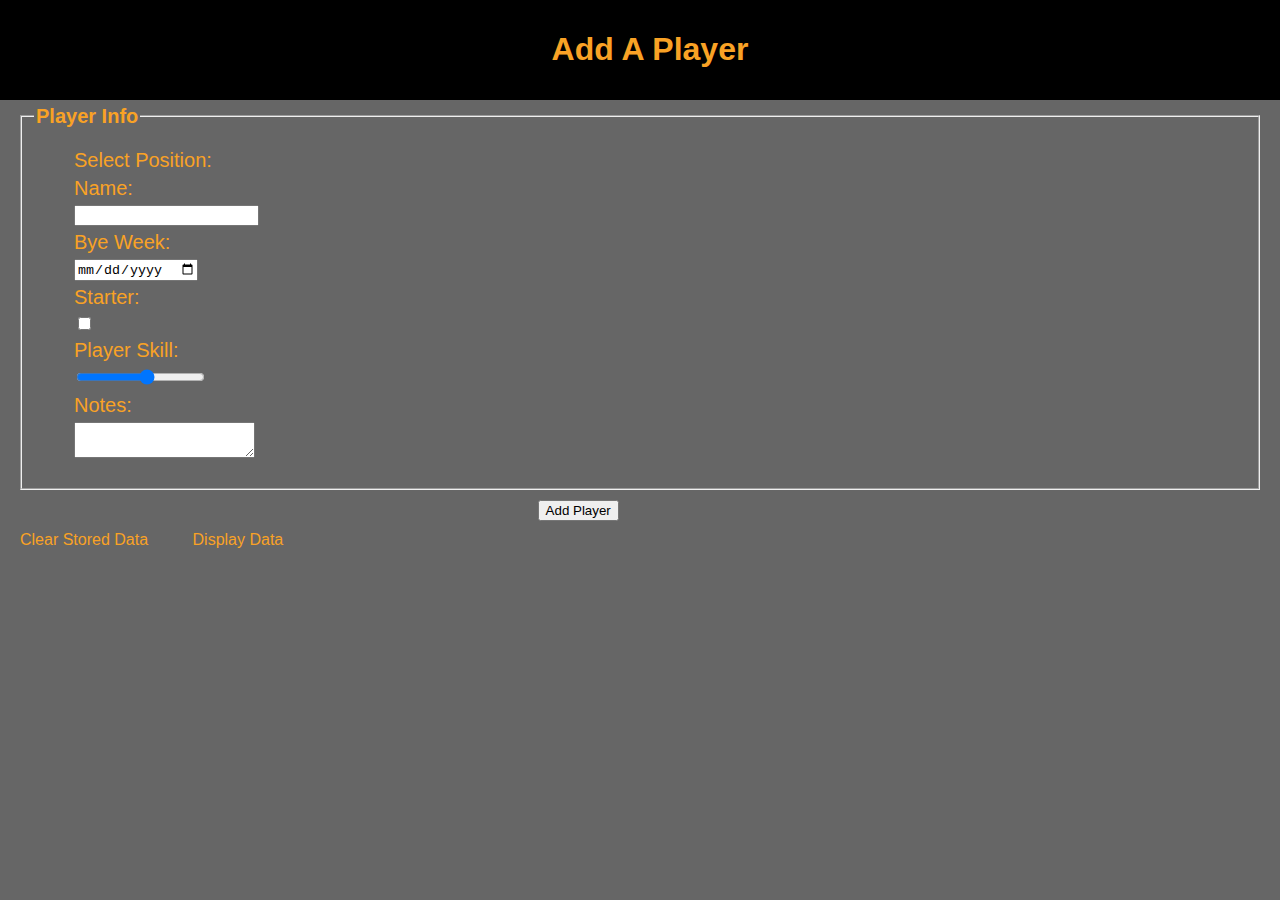
==== addPlayer.html @ 5fb2d4ec "VFW - Project 2" ====
<!--Visual Frameworks
	James E. McPherson III
	Project 1: addPlayer.html
	1203
	03/01/2012-->

<!DOCTYPE html>
<html>
	<head>
		<!--Meta Tags-->
		<meta charset="utf-8" />
		<meta name="description" content="" />
		<meta name="keywords" content=""/>
		<meta name="robots" content="index, follow" />
		<meta name="viewport" content="user-scalable=no, width=device-width" />
		<meta name="viewport" content="target-densitydpi=device-dpi"/>
		<meta name="MobileOptimized" content="320" />
		
		<!-- Document Title -->
		<title> Assignment 1</title>
		
		<link rel="stylesheet" type="text/css" href="main.css" />
		
		<!-- Call our JavaScript File -->
		<script src="main.js" type="text/javascript"></script>
	</head>
	<!--Begin Body-->
	<body id="addPlayer-page">
		<!--Header Section-->
		<header>
			<div>
				<h1 id="pageName">Add A Player</h1>
			</div>
		</header>
		<!--Begin Form, fieldset, and legend-->
		<form action="#" method="post">
			<fieldset> <!--Creates box around containing material-->
				<legend>Player Info</legend>
				<ul>
					<!--Select Position w/ dropdown option box-->
					<li>
						<label for="position">Select Position:</label>
							<!--<select id="position">
								<option value="quarterback">QB</option>
								<option value="runningback">RB</option>
								<option value="widereceiver">WR</option>
								<option value="tightend">TE</option>
								<option value="kicker">K</option>
								<option value="defense">DEF</option>
							</select>-->
					</li>
					<!--Name Field w/ text input-->
					<li>
						<label for="pname">Name:</label>
						<input type="text" id="pname" />
					</li>
					<!--Player Skill w/ range slider-->
					<li>
						<label for="byeweek">Bye Week:</label>
						<input type="date" name="byeweek" />
					</li>
					<!--Starter? w/ checkbox-->
					<li>
						<label for="starter">Starter:</label>
						<input type="checkbox" id="starter" value="Starter" />
					</li>
					<!--Bye Week w/ date box-->
					<li>
						<label for="skill">Player Skill:</label>
						<input type="range" min="1" max="10" id="skill" />
					</li>
					<!--Notes w/ box for additional user text-->
					<li>
						<label for="notes">Notes:</label>
						<textarea id="notes"></textarea>
					</li>
				</ul>
			</fieldset>
			<!--Submit Button-->
			<input type="submit" value="Add Player" id="submit"/>
		</form>
		<footer id="footer">
			<a href="#" id="clear">Clear Stored Data</a>
			<a href="#" id="display">Display Data</a>
		</footer>
	</body>
</html>
---- main.css ----
/*
	 James E. McPherson III
	 Visual Frameworks - Project 2
	 1203
	 03/06/2012
 */

body {
	background-color: black;
	font-family: Arial, Helvetica, sans-serif;
	color: white;
	margin: 0px;
	overflow:hidden;
}

#logo {
	width: 70%;
	margin: 10px 15%;
}

section {
	background: #666;
	margin: 0px;
	padding: 5px;
	width: 100%;
}

p {
	font-size: 20px;
	font-weight: bold;
	text-align: center;
}

#addPlayerBtn img{
	width: 75%;
	margin: 10px 15%;
}

#pageName {
	font-weight: bold;
	color: #f9a225;
	text-align: center;
}
#addPlayer-page {
	background-color: #666;
}
#addPlayer-page div {
	background-color: #000;
	width: 100%;
	height: 10%;
	margin: 0px;
	padding: 10px;
	overflow: hidden;
}
fieldset {
    color: #F9A225;
    margin: 5px 20px 10px 20px;
}
legend {
	font-size: 20px;
	font-weight: bold;
}
li {
	display: block;
}
label {
	font-size: 20px;
	color: #F9A225;
	display: block;
	margin: 5px 0px;
}

 #submit {
 	margin: 0px 42% 10px 42%;
 }
footer a {
	margin: 20px;
	color: #F9A225;
	text-decoration: none;
}
footer a:hover {
	color: white;
}
footer a:active {
	color: #000;
}
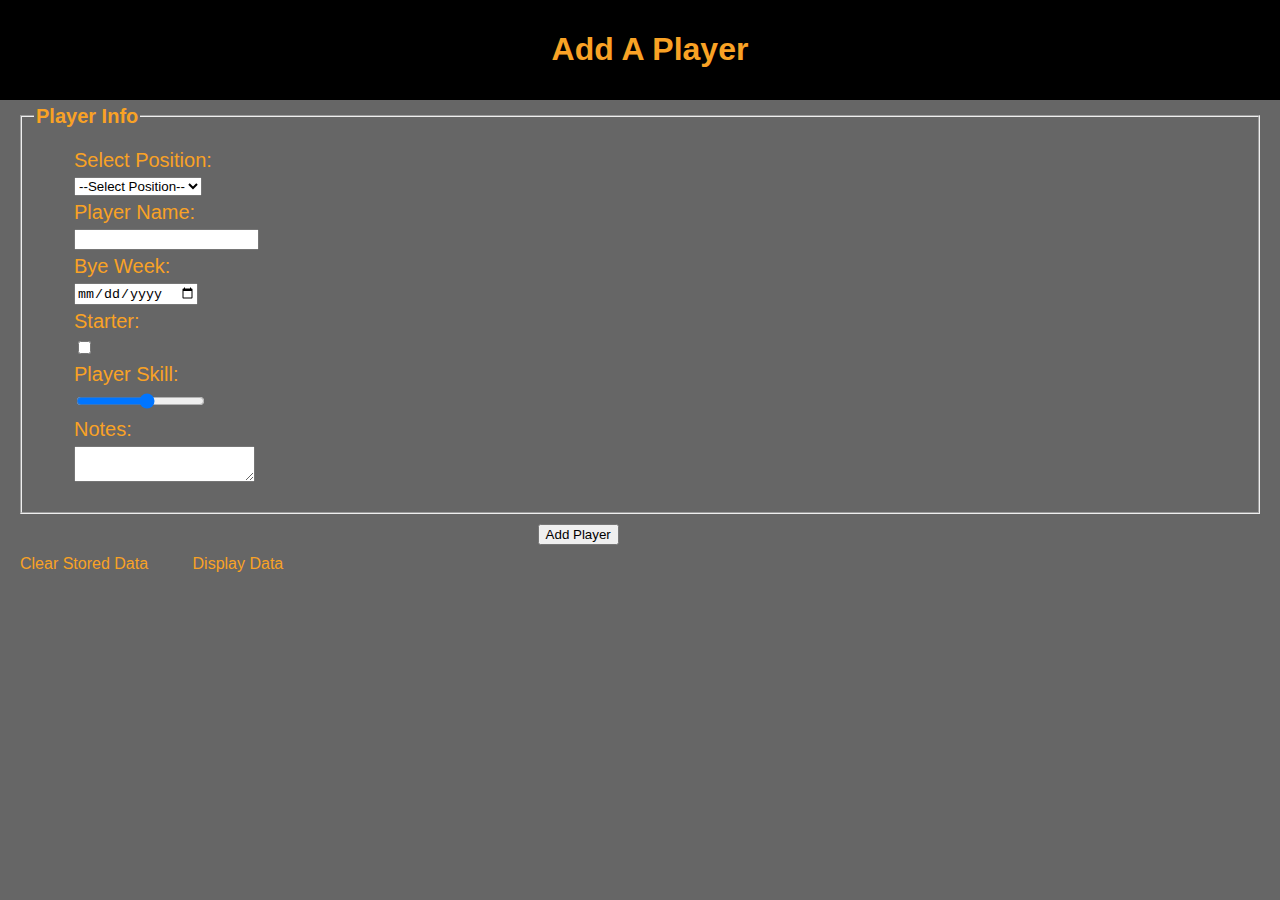
==== commit 93cff9da: "Add PDF Flowchart" ====
--- a/addPlayer.html
+++ b/addPlayer.html
@@ -22,7 +22,7 @@
 		<link rel="stylesheet" type="text/css" href="main.css" />
 		
 		<!-- Call our JavaScript File -->
-		<script src="main.js" type="text/javascript"></script>
+		
 	</head>
 	<!--Begin Body-->
 	<body id="addPlayer-page">
@@ -33,12 +33,12 @@
 			</div>
 		</header>
 		<!--Begin Form, fieldset, and legend-->
-		<form action="#" method="post">
-			<fieldset> <!--Creates box around containing material-->
+		<form action="#" method="post" id="addPlayerForm">
+			<fieldset id="addPlayerFieldset"> <!--Creates box around containing material-->
 				<legend>Player Info</legend>
-				<ul>
+				<ul id="playerInfo">
 					<!--Select Position w/ dropdown option box-->
-					<li>
+					<li id="select">
 						<label for="position">Select Position:</label>
 							<!--<select id="position">
 								<option value="quarterback">QB</option>
@@ -51,18 +51,18 @@
 					</li>
 					<!--Name Field w/ text input-->
 					<li>
-						<label for="pname">Name:</label>
+						<label for="pname">Player Name:</label>
 						<input type="text" id="pname" />
 					</li>
 					<!--Player Skill w/ range slider-->
 					<li>
 						<label for="byeweek">Bye Week:</label>
-						<input type="date" name="byeweek" />
+						<input type="date" id="byeweek" />
 					</li>
 					<!--Starter? w/ checkbox-->
 					<li>
 						<label for="starter">Starter:</label>
-						<input type="checkbox" id="starter" value="Starter" />
+						<input type="checkbox" id="starter" value="Yes" class="checkbox" />
 					</li>
 					<!--Bye Week w/ date box-->
 					<li>
@@ -82,6 +82,9 @@
 		<footer id="footer">
 			<a href="#" id="clear">Clear Stored Data</a>
 			<a href="#" id="display">Display Data</a>
+			<a href="addPlayer.html" id="addNew" style="display:none;">Add New Item</a>
+			</style>
 		</footer>
+		<script src="main.js" type="text/javascript"></script>
 	</body>
 </html>--- a/main.css
+++ b/main.css
@@ -43,6 +43,7 @@
 }
 #addPlayer-page {
 	background-color: #666;
+	overflow: scroll;
 }
 #addPlayer-page div {
 	background-color: #000;
@@ -50,7 +51,6 @@
 	height: 10%;
 	margin: 0px;
 	padding: 10px;
-	overflow: hidden;
 }
 fieldset {
     color: #F9A225;
@@ -84,3 +84,7 @@
 footer a:active {
 	color: #000;
 }
+#players ul {
+	margin-bottom: 10px;
+	background-color: #666;
+}
